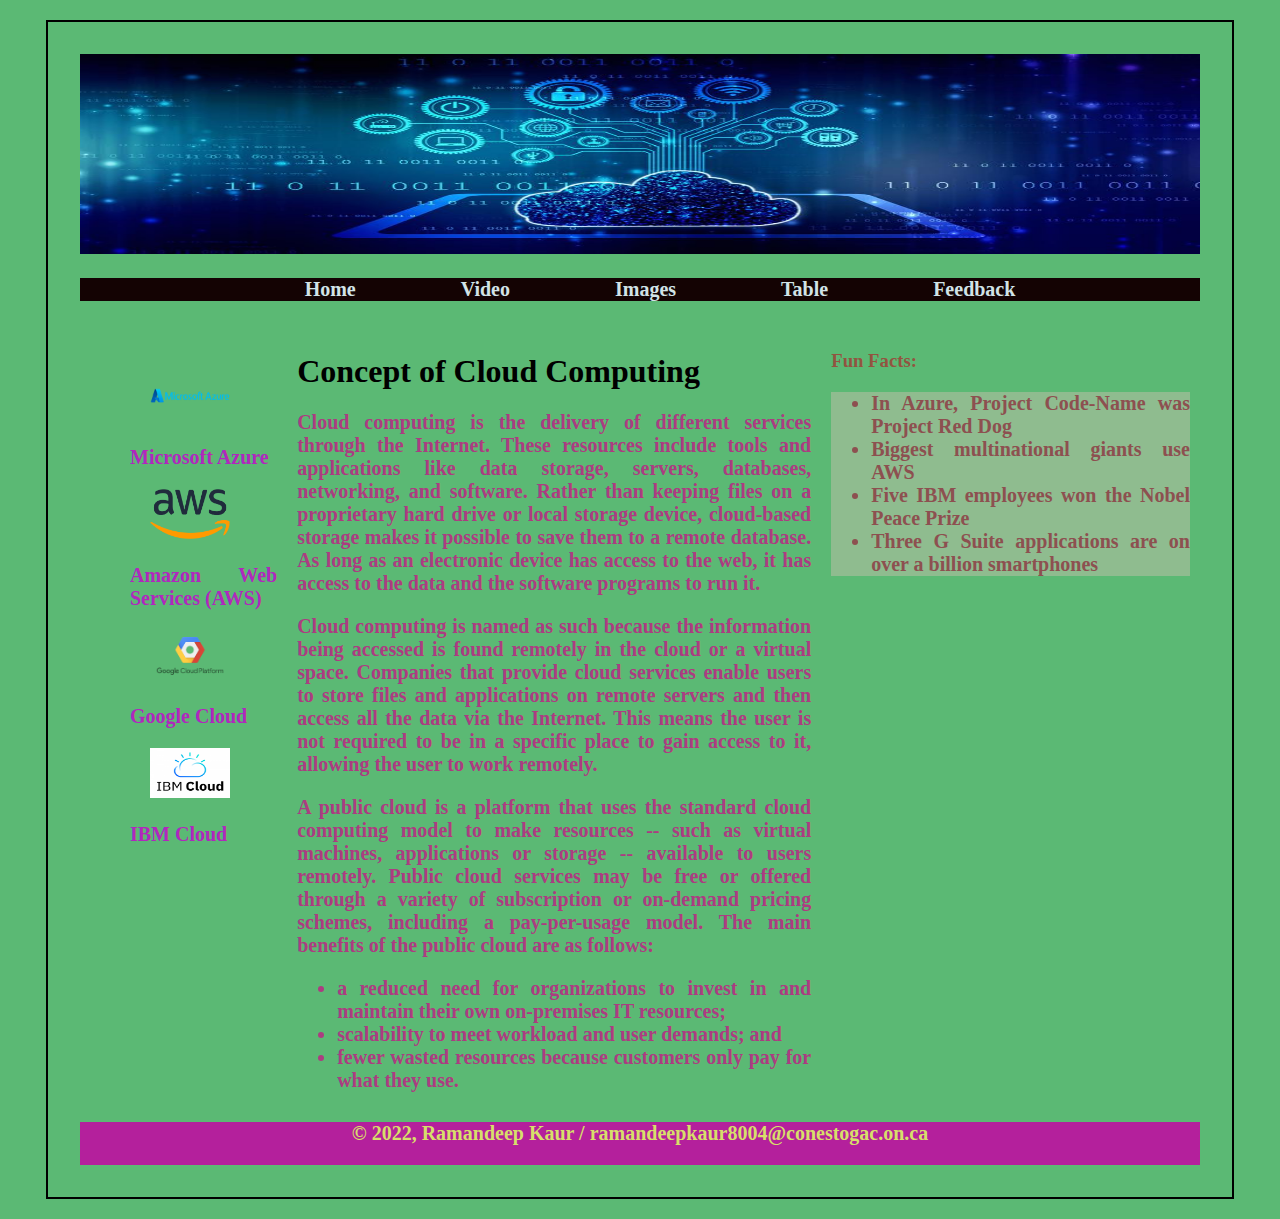
==== source code/index.html @ 0f5e2bdd "This is the first commit" ====
<!--
    Name: Ramandeep Kaur
    E-Mail Id: ramandeepkaur8004@conestogac.on.ca
-->

<!DOCTYPE html>
<html lang="en">
<head>
    <meta charset="UTF-8">
    <meta http-equiv="X-UA-Compatible" content="IE=edge">
    <meta name="viewport" content="width=device-width, initial-scale=1.0">
    <title>Home Page</title>
    <link rel="stylesheet" href="css/normalize.css">
    <link rel="stylesheet" href="css/main.css">
    <link rel="stylesheet" href="css/index.css">
    <link rel="icon" type="image/x-icon" href="images/favicon.ico">
</head>
<body>
    <!--Header Section-->
    <header>
        <img src="images/headImage.jpg" alt="Cloud Computing Image">
        <!-- Source: https://www.forbes.com-->
            
    </header>

    <!--Navigation Section-->
    
    <nav>
        <ul>
            <li><a href="index.html">Home</a></li>
            <li>
                <a href="video.html">Video</a>
                <ul>
                    <li><a href="">AWS</li></a>
                    <li><a href="">Microsoft Azure</li></a>
                </ul> 
            </li>      
            <li><a href="image.html">Images</a></li> 
            <li><a href="table.html">Table</a></li>
            <li><a href="feedback.html">Feedback</a></li>    
        </ul>
    </nav>

<div class="wrapper">

    <article class="main">
        <h1>Concept of Cloud Computing</h1>


    <p> Cloud computing is the delivery of different services through the Internet. These resources include tools
        and applications like data storage, servers, databases, networking, and software. Rather than keeping files 
        on a proprietary hard drive or local storage device, cloud-based storage makes it possible to save them to
        a remote database. As long as an electronic device has access to the web, it has access to the data and 
        the software programs to run it. 
    </p>
    <p> Cloud computing is named as such because the information being accessed 
        is found remotely in the cloud or a virtual space. Companies that provide cloud services enable users to 
        store files and applications on remote servers and then access all the data via the Internet. This means
        the user is not required to be in a specific place to gain access to it, allowing the user to work remotely.
    </p>
    <p>A public cloud is a platform that uses the standard cloud computing model to make resources -- such as virtual
        machines, applications or storage -- available to users remotely. Public cloud services may be free or offered
        through a variety of subscription or on-demand pricing schemes, including a pay-per-usage model.
        The main benefits of the public cloud are as follows:
        <ul>
            <li>a reduced need for organizations to invest in and maintain their own on-premises IT resources;</li>
            <li>scalability to meet workload and user demands; and </li>
            <li>fewer wasted resources because customers only pay for what they use.</li>
        </ul>
    </p>   
        <!-- Source:https://www.investopedia.com/terms/c/cloud-computing.asp-->  
    </article>
    <aside class="aside aside-1">
        <ul>
            <li>
                <a href="https://azure.microsoft.com" target="_blank"> 
                    <img src="thumbnails/azure.png" alt="Cloud Computing Image">
                </a>
                <figcaption>Microsoft Azure</figcaption>

            </li>
            <li>
                <a href="https://aws.amazon.com" target="_blank"> 
                    <img src="thumbnails/aws.png" alt="Cloud Computing Image">
                </a>
                <figcaption>Amazon Web Services (AWS)</figcaption> 
            </li>
            <li>
                <a href="https://cloud.google.com" target="_blank"> 
                    <img src="thumbnails/gcp.png" alt="Cloud Computing Image">
                </a>
                <figcaption>Google Cloud</figcaption>
            </li>
            <li>
                <a href="https://www.ibm.com/cloud" target="_blank"> 
                    <img src="thumbnails/ibm.png" alt="Cloud Computing Image">
                </a>
                <figcaption>IBM Cloud</figcaption>
            </li>
        </ul>
    </aside>
<!-- 
    Image Source: Official Website of Microsoft Azure: "https://azure.microsoft.com", 
    IBM Cloud: "https://www.ibm.com/cloud",
    Google Cloud: "https://cloud.google.com",
    Amazon Web Services:"https://aws.amazon.com"
-->


    <aside class="aside aside-2">
        <h3>Fun Facts:</h3>
        <ul>
            <li>In Azure, Project Code-Name was Project Red Dog</li>
            <li>Biggest multinational giants use AWS</li>
            <li>Five IBM employees won the Nobel Peace Prize </li>
            <li>Three G Suite applications are on over a billion smartphones </li> 
        </ul>
    </aside>
</div>

    <footer>
        &copy; 2022, Ramandeep Kaur / ramandeepkaur8004@conestogac.on.ca
    </footer>

</body>
</html>
---- source code/css/main.css ----
header{
  text-align: center;
}
header img{
      height: 200px;
      width:100%
}

body{
    width: 1120px;
    background-color: #5bb974;
    margin: 20px auto;
    padding: 20px;
    border: 2px solid black;
}
.wrapper {
    display:inline-flex;
    flex-flow: nowrap;
    font-weight: bold;
    text-align: justify;
    justify-content: space-around;
  }
  
.wrapper > * {
    padding: 10px;
    flex: 1 100%;
  }

.aside-1 ul{
    color:rgb(177, 39, 190);
    list-style:none;
    font-weight: bold;
  }

.aside-1 ul img{
    width: 80px;
    height: 50px;
    border: 2px rgb(17, 18, 19);
    padding: 10px;
    margin: 10px;
    align-items: center;
  }

nav{
    color: rgba(229, 241, 235, 0.5);
    text-align: center;
    background-color:rgb(20, 3, 3);
    padding: 20px, 0;
}
nav a{
    font-size: 20px;
    font-weight: bold;
    color:rgb(210, 227, 231);
    padding: 0 50px;
    text-decoration: none;
}
nav>ul>li{ /* Only applies these styles to the immediate child <li> in the immediate child <ul> in <nav>. Basically it only affects the <li> in the main menu not the sub menu */
    display: inline-block; /* to make the links in the main menu site side by side */
    position: relative; /* to make the parent <li> as the container element of the absolutely positioned <ul> representing the sub menu */
}

nav ul li ul { /* applies styles only to the sub menu */
	width: 200px;
	position: absolute; /* put the sub menu in a separate layer */
	z-index: 999; /* make sure the sub menu is not hidden behind other elements */
	text-align: left;
	background-color: #890417;
    box-shadow: 0 0 5px #800d29;
}

nav ul li ul li a{ /* styles for the <a> in the sub menu */
    color: white;
    padding: 10px;
    display: block; /* to make sure the anchor tags occupy all the space available otherwise the hover colour changes do not have a good user experience. */
}

nav ul li ul li:hover a:hover{ /* styles for the <a> in the sub menu on mouse over */
    color: #890417;
    background-color: #f7e7d9;
}

nav ul li ul { /* applies styles only to the sub menu */
    display: none; /* hide the sub menu by default */
}

nav ul li:hover ul{/* applies styles only to the sub menu whose parent <li> is hovered */
    display: block; /* show the sub menu when a user brings their mouse over the parent <li> */
}

footer{
    clear: both; /* clear the floating elements above */
    text-align: center; /* Center the text in the footer */
    font-weight: bold; /* make the text bold */
    background-color: #b4209c; /* add colour to the  background */
    padding: 0 0 20px 0; /* add a 20 px top and bottom padding in the footer tag  */
    font-size: 20px; /* make the text bigger than default */
    color: #d7df6a; /* change the colour of the text */
}

@media all and (min-width: 600px) {
    .aside {
      flex: 1 auto;
    }
  }
  @media all and (min-width: 800px) {
    .main {
      flex: 2 800px;
    }
    .aside-1 {
      order: 1;
    }
  
    .main {
      order: 2;
    }
  
    .aside-2 {
      order: 3;
    } 
  }
  body {
    padding: 2em;
  }
---- source code/css/index.css ----
.aside-2 h3{
    font-family: cursive;
    color: rgba(168, 45, 45, 0.733);
}

.aside-2 ul{
    background-color: darkseagreen;
    font-size:20px;
    font-family: "Lucida Sans";
    color:rgb(141, 80, 80)
}

.main p, ul{
    font-family: "Geneva";
    font-size: 20px;
    color:rgb(172, 60, 129);
    text-justify: justify; 
}
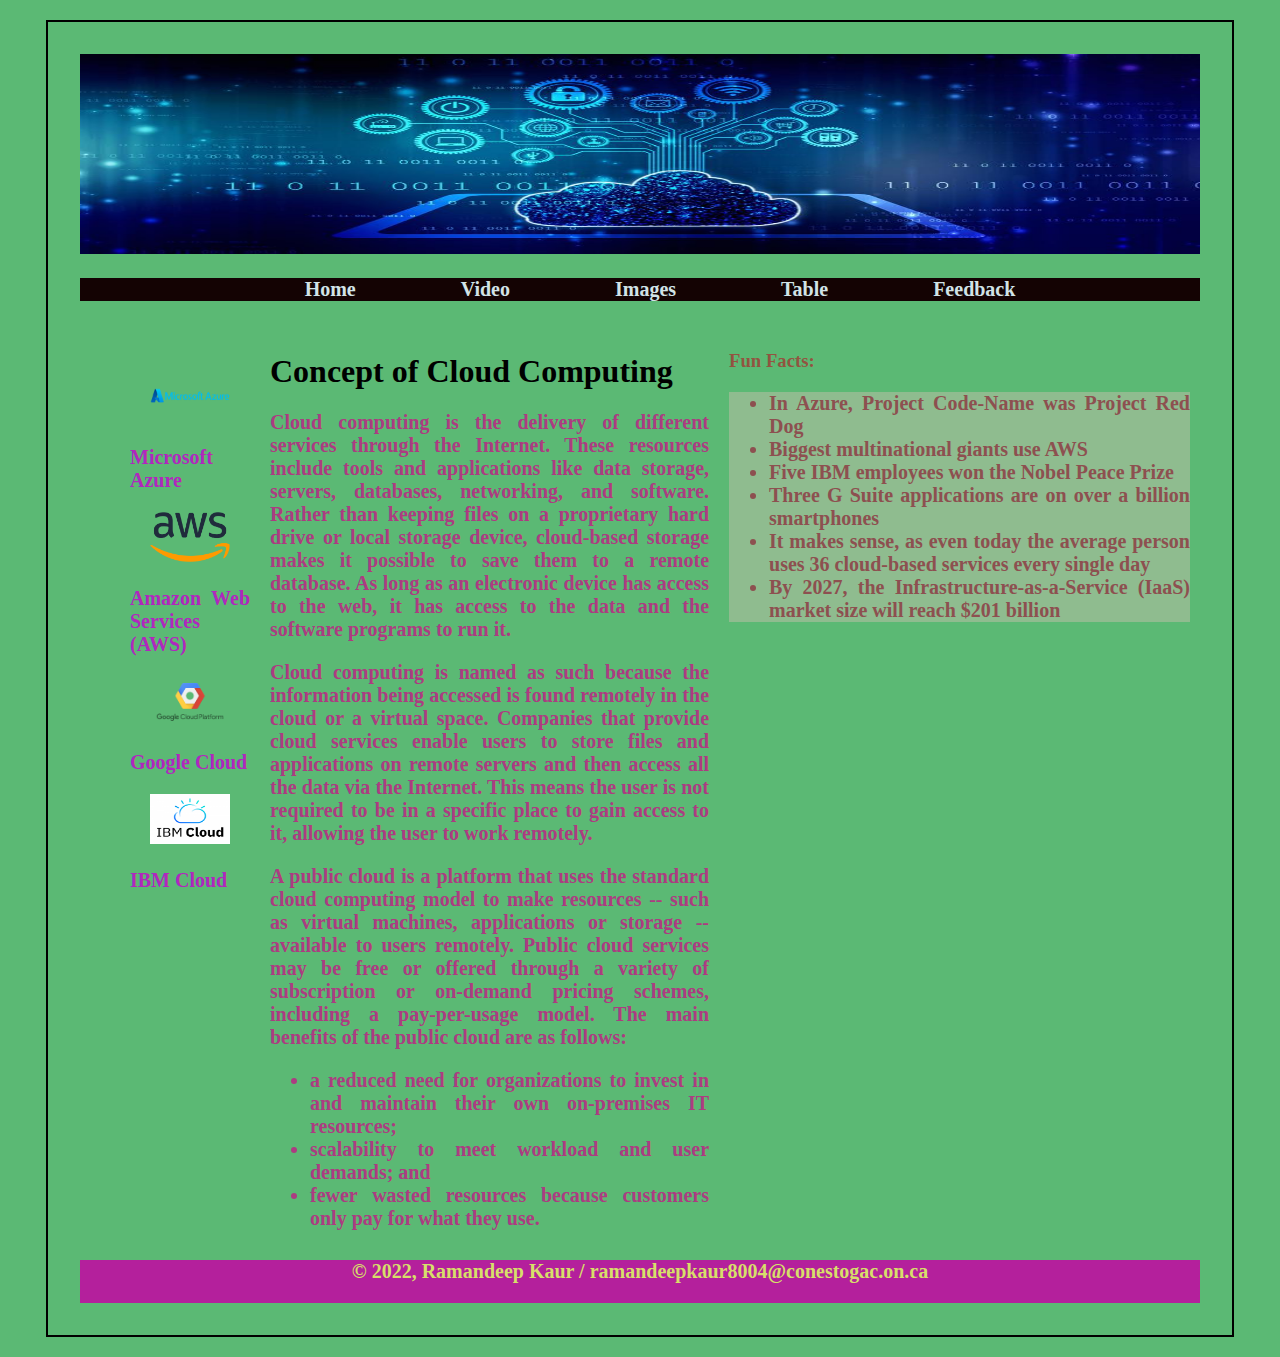
==== commit 6620bbe1: "Updated Index.html file" ====
--- a/source code/index.html
+++ b/source code/index.html
@@ -114,6 +114,9 @@
             <li>Biggest multinational giants use AWS</li>
             <li>Five IBM employees won the Nobel Peace Prize </li>
             <li>Three G Suite applications are on over a billion smartphones </li> 
+            <li>It makes sense, as even today the average person uses 36 cloud-based services every single day</li>
+            <li>By 2027, the Infrastructure-as-a-Service (IaaS) market size will reach $201 billion</li>
+            <!-- Source: https://www.alliedmarketresearch.com/infrastructure-as-a-service-IAAS-market-->
         </ul>
     </aside>
 </div>
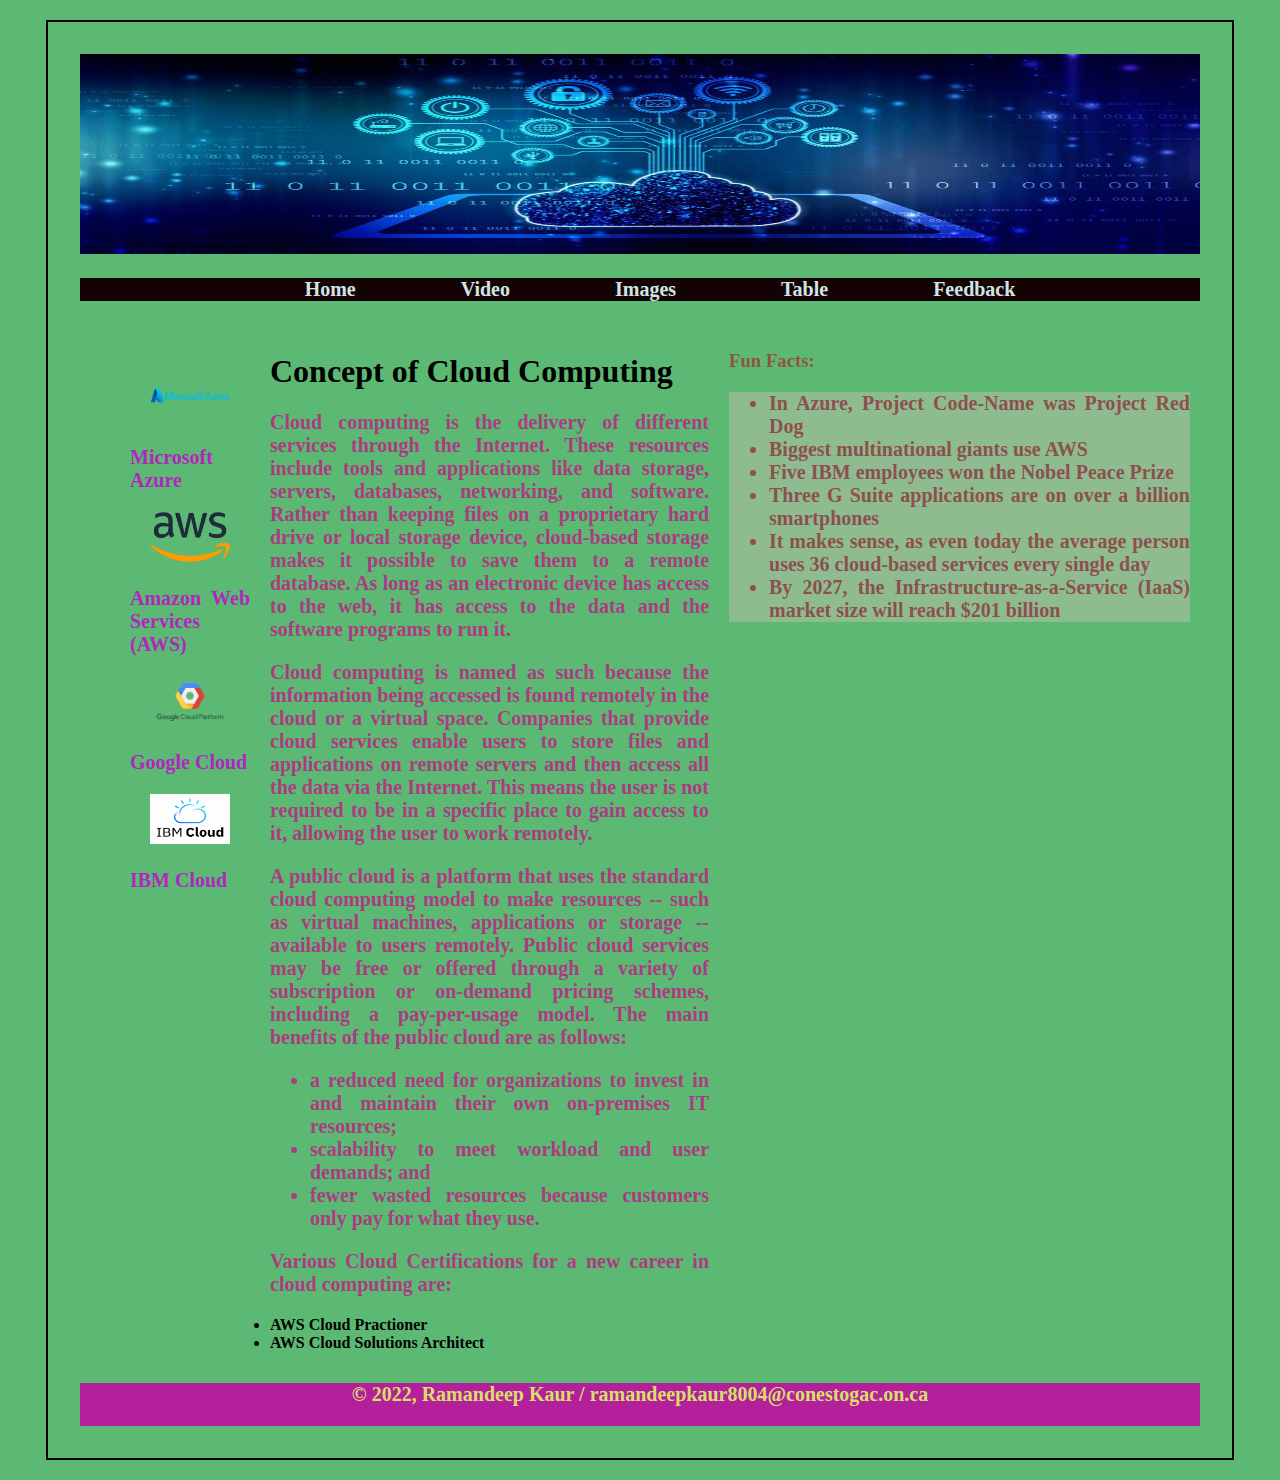
==== commit f4d6d0e0: "Added information about certifications in Cloud computing" ====
--- a/source code/index.html
+++ b/source code/index.html
@@ -67,6 +67,11 @@
             <li>scalability to meet workload and user demands; and </li>
             <li>fewer wasted resources because customers only pay for what they use.</li>
         </ul>
+    </p>
+    <p>
+        Various Cloud Certifications for a new career in cloud computing are: 
+        <li> AWS Cloud Practioner </li>
+        <li> AWS Cloud Solutions Architect</li>
     </p>   
         <!-- Source:https://www.investopedia.com/terms/c/cloud-computing.asp-->  
     </article>
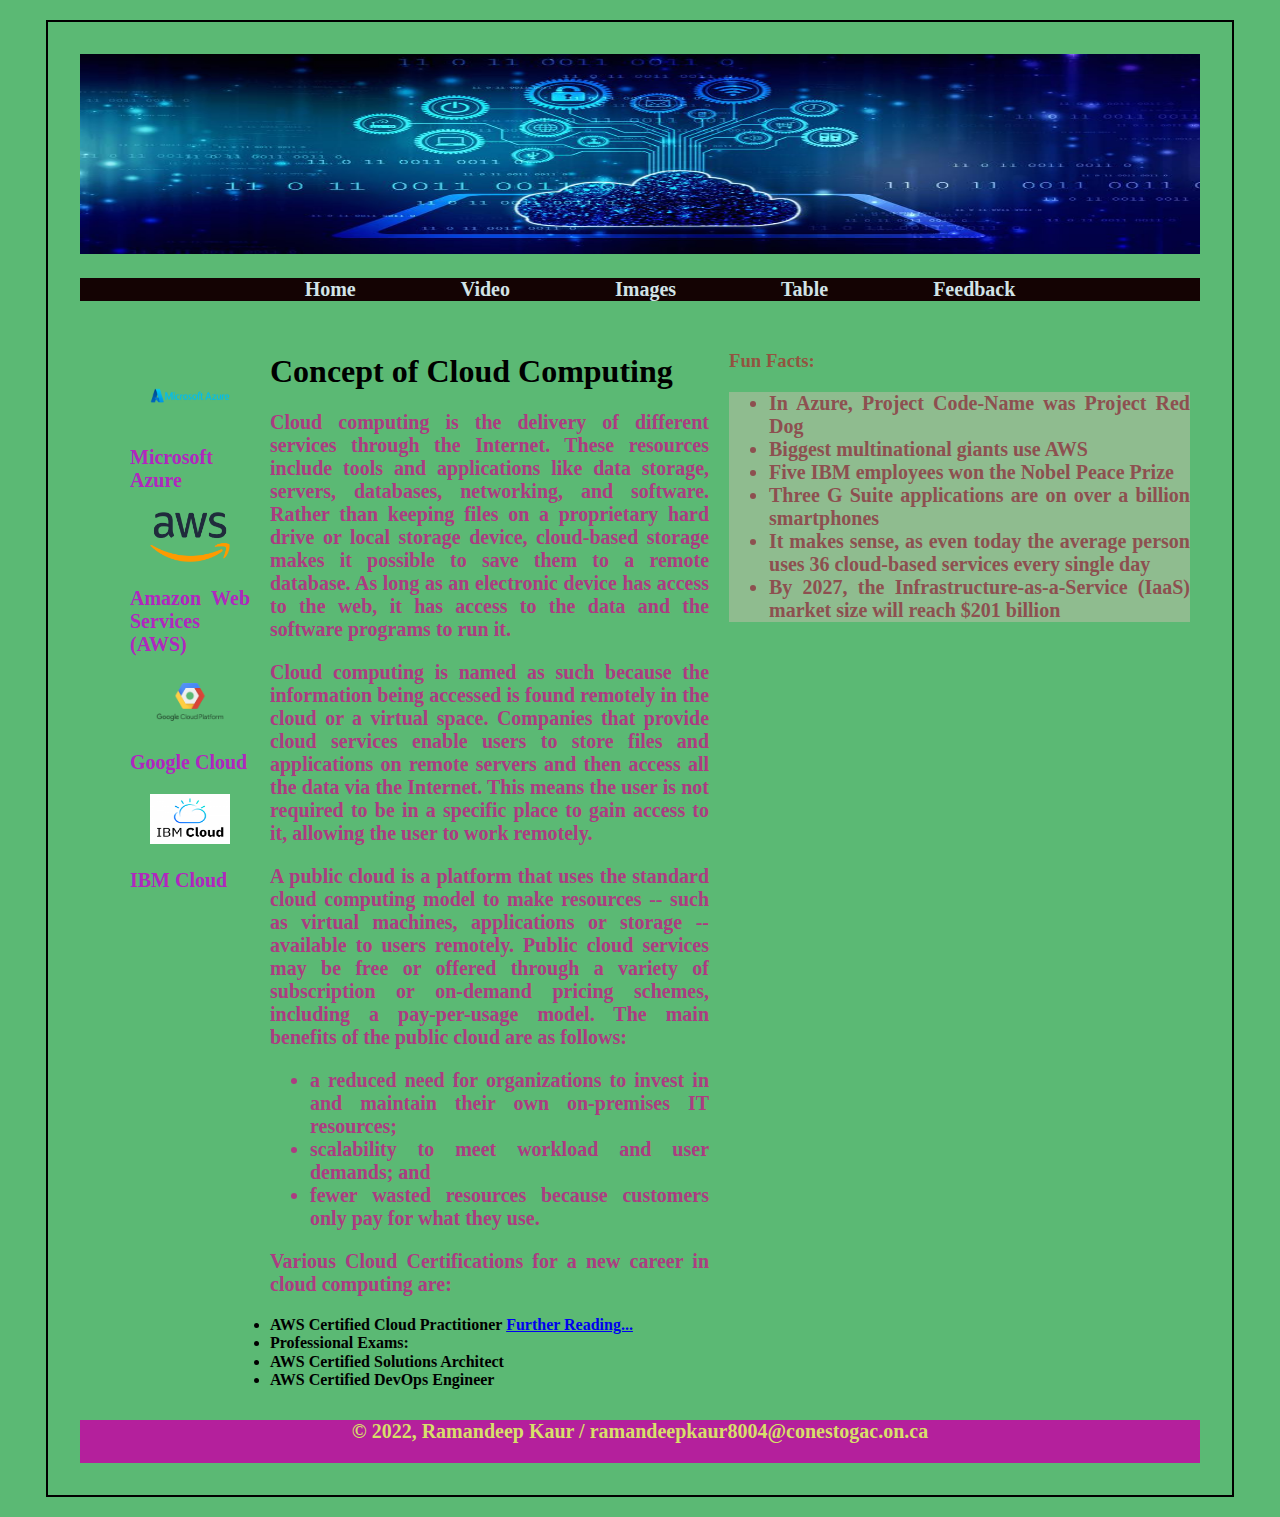
==== commit df09effb: "edited information about certification exams" ====
--- a/source code/index.html
+++ b/source code/index.html
@@ -70,8 +70,11 @@
     </p>
     <p>
         Various Cloud Certifications for a new career in cloud computing are: 
-        <li> AWS Cloud Practioner </li>
-        <li> AWS Cloud Solutions Architect</li>
+        <li> AWS Certified Cloud Practitioner <a href=" https://aws.amazon.com/certification/certified-cloud-practitioner/?ch=sec&sec=rmg&d=1">Further Reading... </a> </li>
+        <li> Professional Exams: 
+            <li> AWS Certified Solutions Architect </li>
+            <li> AWS Certified DevOps Engineer </li>
+        </li>
     </p>   
         <!-- Source:https://www.investopedia.com/terms/c/cloud-computing.asp-->  
     </article>
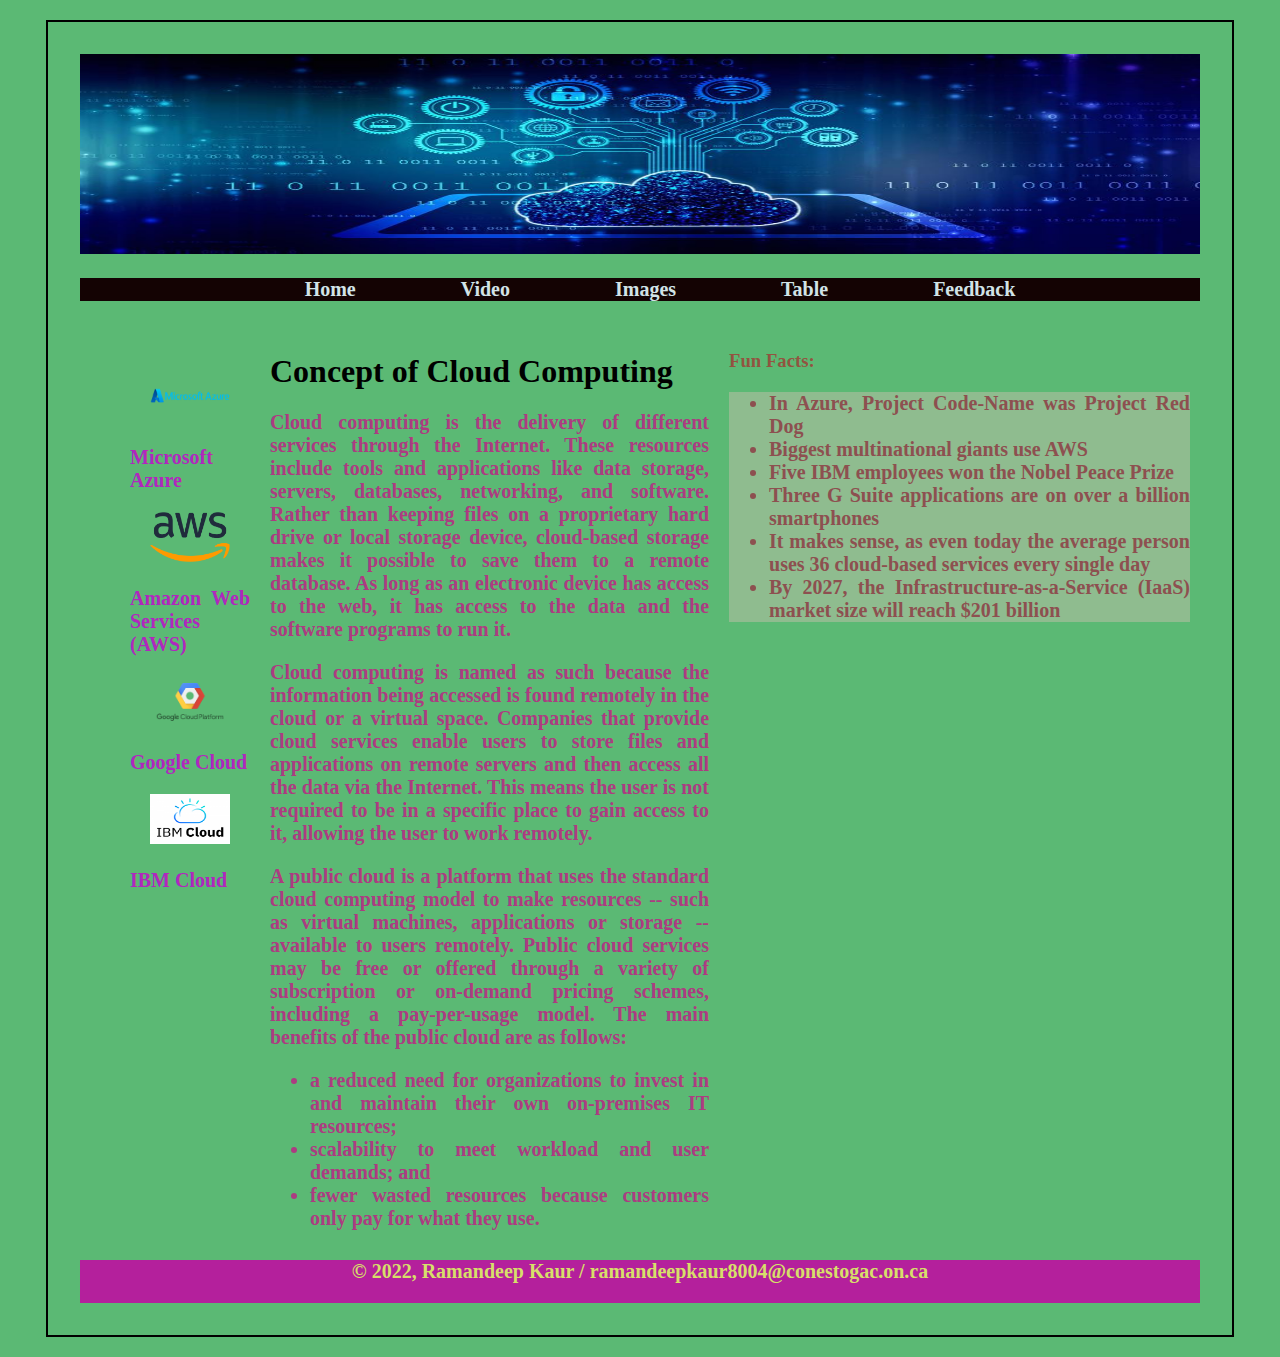
==== commit c02a80c2: "Revert "Merge pull request #4 from ramandeepkaur8004/dev"" ====
--- a/source code/index.html
+++ b/source code/index.html
@@ -67,14 +67,6 @@
             <li>scalability to meet workload and user demands; and </li>
             <li>fewer wasted resources because customers only pay for what they use.</li>
         </ul>
-    </p>
-    <p>
-        Various Cloud Certifications for a new career in cloud computing are: 
-        <li> AWS Certified Cloud Practitioner <a href=" https://aws.amazon.com/certification/certified-cloud-practitioner/?ch=sec&sec=rmg&d=1">Further Reading... </a> </li>
-        <li> Professional Exams: 
-            <li> AWS Certified Solutions Architect </li>
-            <li> AWS Certified DevOps Engineer </li>
-        </li>
     </p>   
         <!-- Source:https://www.investopedia.com/terms/c/cloud-computing.asp-->  
     </article>
